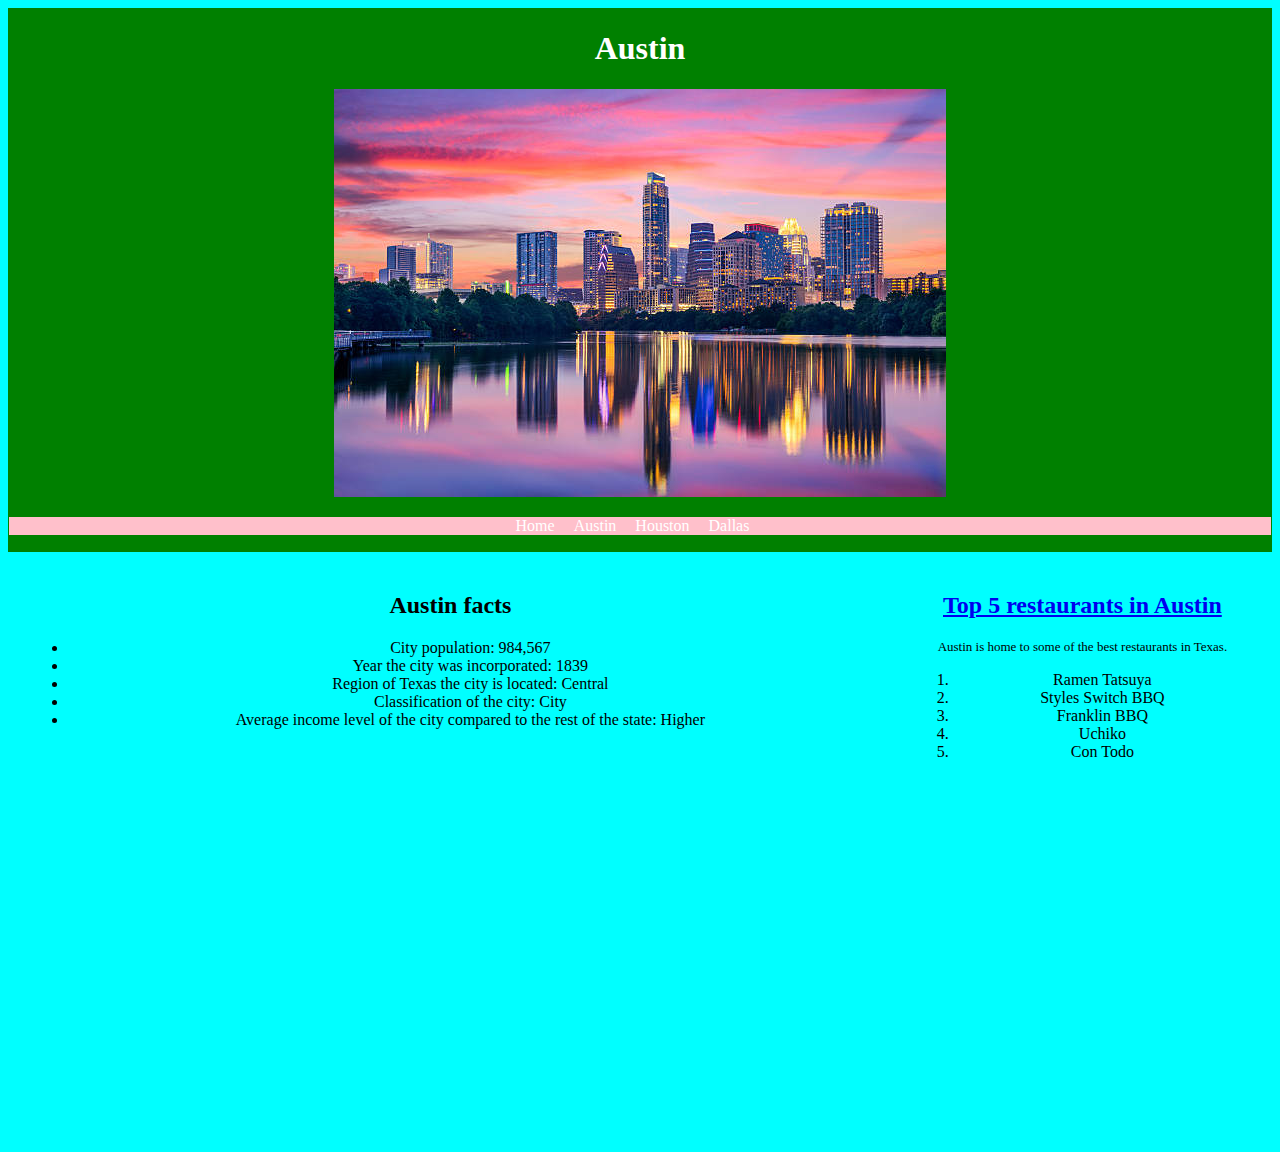
==== austin.html @ 30936a1c "Add files via upload" ====
<!DOCTYPE html>

<html>
    <head>
        <title>Austin</title>
        <link rel="stylesheet" href="style2.css">
        <script src="script.js"></script>
    </head>
    
    <body>
    
        <header>
            <h1>Austin</h1>
                <img src="images/austinskyline.jpg" alt="Austin skyline.">
            <nav>
                <ul>
                    <li><a href="index2.html">Home</a></li>
                    <li><a href="austin.html">Austin</a></li>
                    <li><a href="houston.html">Houston</a></li>
                    <li><a href="dallas.html">Dallas</a></li>
                </ul>
            </nav>
        </header>
    
        <section>
            <h2>Austin facts</h2>
                <p>
                    <ul>
                        <li>City population: 984,567</li>
                        <li>Year the city was incorporated: 1839</li>
                        <li>Region of Texas the city is located: Central</li>
                        <li>Classification of the city: City</li>
                        <li>Average income level of the city compared to the rest of the state: Higher</li>
                    </ul>
                </p>
        </section>
    
        <aside>
            <h2><a href="https://austin.eater.com/maps/best-restaurants-austin-eater-38" target="_blank">Top 5 restaurants in Austin</a></h2>
            <p class="asideparagraph">
                Austin is home to some of the best restaurants in Texas.
            </p>

            <ol>
                <li>Ramen Tatsuya</li>
                <li>Styles Switch BBQ</li>
                <li>Franklin BBQ</li>
                <li>Uchiko</li>
                <li>Con Todo</li>
            </ol>

        </aside>    
</html>
---- style2.css ----
body {
    background-color: aqua;
    font-family:Georgia, 'Times New Roman', Times, serif;
}

header {
    clear: both;
    background-color: green;
    color: white;
    padding: 1px;
    text-align: center;
} 

nav {
    background-color: pink;
    color: white;
}

nav ul {
    list-style: none;
    padding: 0;
}

nav ul li {
    display: inline-block;
    margin-right: 15px;
}

nav ul li a {
    text-decoration: none;
    color: white;
}

nav ul li a:hover {
    color: orange;
    background-color: lightcyan;
}

section {
    width: 70%;
    float: left;
    padding: 20px;
    box-sizing: border-box;
    text-align: center;
    height:600px;
    overflow-y: auto;
}


aside {
    width: 30%;
    float: left;
    padding: 20px;
    box-sizing: border-box;
    text-align: center;
    height: 600px;
    overflow-y: auto;
}

#table {
    position:relative;
    top: 20px;
    margin: 0px auto;
}

.asideparagraph {
   font-size: small;
}

.absolute-note {
    position: absolute;
    top: 10px; 
    left: 10px; 
    background-color: yellow;
    padding: 5px;
    border: 1px solid black;
}

main {
    width: 70%;
    margin: 0 auto;
    text-align: center;
}
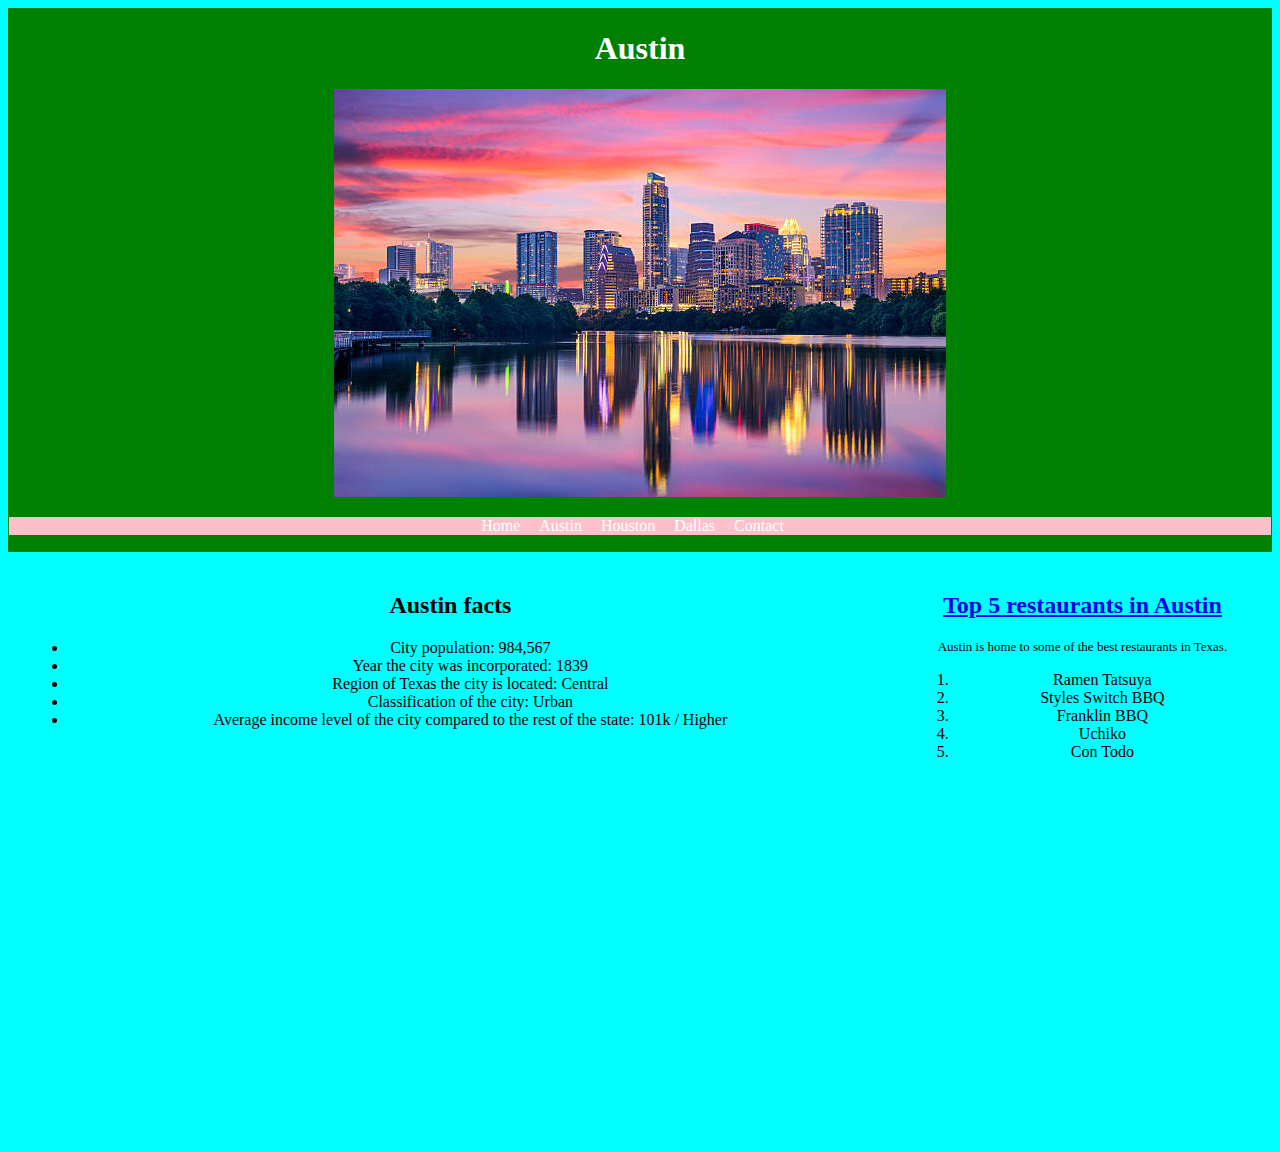
==== commit b8ef5e9d: "Add files via upload" ====
--- a/austin.html
+++ b/austin.html
@@ -4,7 +4,7 @@
     <head>
         <title>Austin</title>
         <link rel="stylesheet" href="style2.css">
-        <script src="script.js"></script>
+        <script src="script2.js"></script>
     </head>
     
     <body>
@@ -18,6 +18,7 @@
                     <li><a href="austin.html">Austin</a></li>
                     <li><a href="houston.html">Houston</a></li>
                     <li><a href="dallas.html">Dallas</a></li>
+                    <li><a href="contact.html">Contact</a></li>
                 </ul>
             </nav>
         </header>
@@ -29,8 +30,8 @@
                         <li>City population: 984,567</li>
                         <li>Year the city was incorporated: 1839</li>
                         <li>Region of Texas the city is located: Central</li>
-                        <li>Classification of the city: City</li>
-                        <li>Average income level of the city compared to the rest of the state: Higher</li>
+                        <li>Classification of the city: Urban</li>
+                        <li>Average income level of the city compared to the rest of the state: 101k / Higher</li>
                     </ul>
                 </p>
         </section>
